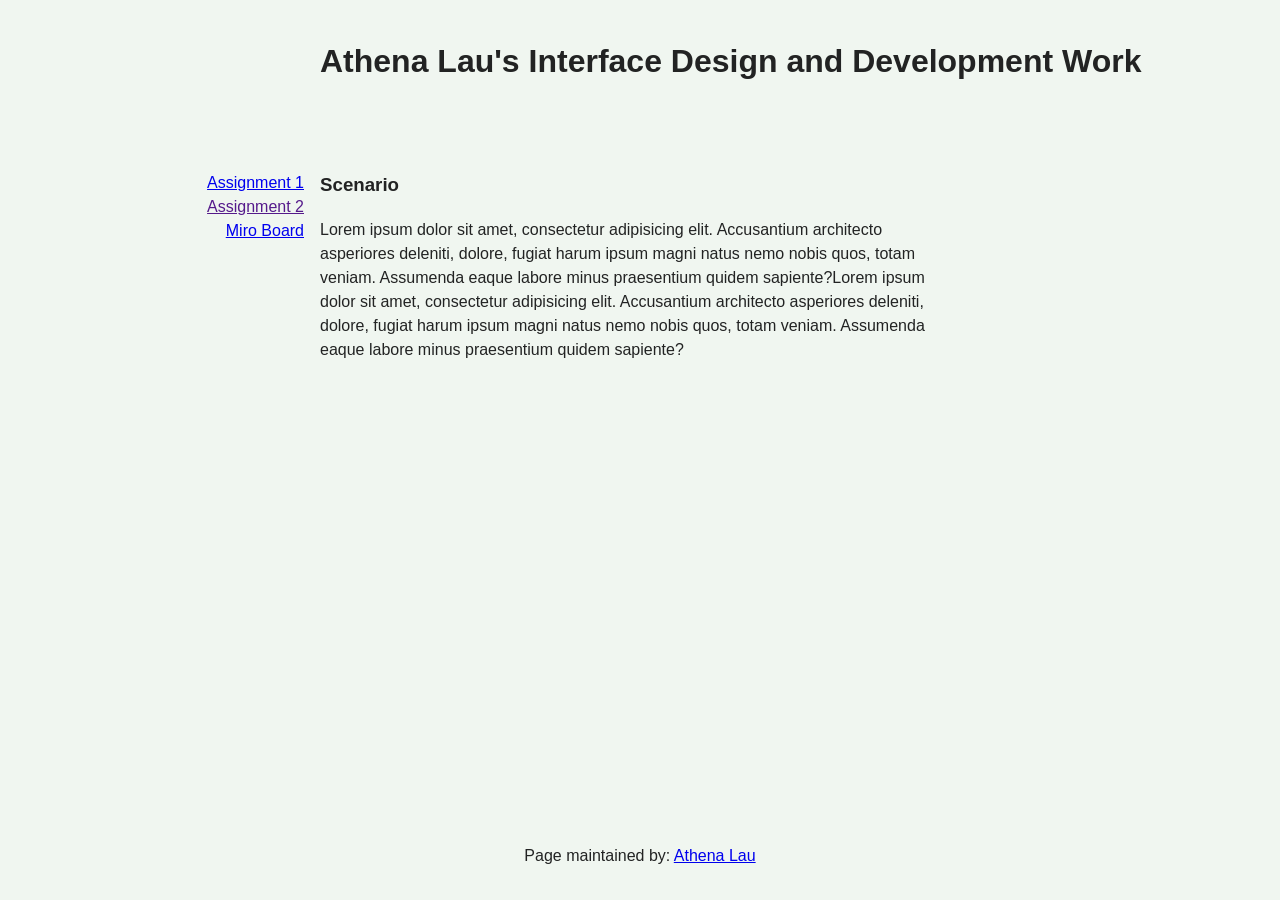
==== index.html @ 56b5abf3 "Assignment 1 Add project framing, UI analysis and styling for Assignment 1" ====
<!doctype html>
<html lang="en">
<head>
    <meta charset="UTF-8">
    <meta name="viewport"
          content="width=device-width, user-scalable=no, initial-scale=1.0, maximum-scale=1.0, minimum-scale=1.0">
    <meta http-equiv="X-UA-Compatible" content="ie=edge">

<!-- !!!!! -->
<!--    change this to refer to your specific page  -->
    <title>Athena's Work Index</title>

<!-- !!!!! -->
<!--  change this to your preferred icon  -->
    <!-- favicon was sourced from favicon.io but the original graphics are copyright 2020 Twitter, Inc
    and other contributors -->
    <!-- They are licensed under CC-BY 4.0 as linked below -->
    <!-- https://creativecommons.org/licenses/by/4.0/ -->
    <link rel="icon" type="image/png" href="./assets/icons/icon.png">

    <link rel="stylesheet" href="reset.css">
    <link rel="stylesheet" href="style.css">
</head>
<body>

    <header>
<!-- !!!!! -->
<!--    change this to your preferred online name  -->
        <h1>Athena Lau's Interface Design and Development Work</h1>

    </header>

    <div class="mainNavContainer">

        <nav>
            <a href="./assignment1.html">Assignment 1</a>
            <a href="">Assignment 2</a>
            <a href="https://au.miro.com/app/board/u3jVOf5_-Ik=/?share_link_id=696868747319">
                Miro Board </a>
        </nav>

        <main>
            <section id="scenario-section">
                <h3 class="firstSectionHeading">Scenario </h3>
                <p> Lorem ipsum dolor sit amet, consectetur adipisicing elit. Accusantium architecto asperiores deleniti, dolore, fugiat harum ipsum magni natus nemo nobis quos, totam veniam. Assumenda eaque labore minus praesentium quidem sapiente?Lorem ipsum dolor sit amet, consectetur adipisicing elit. Accusantium architecto asperiores deleniti, dolore, fugiat harum ipsum magni natus nemo nobis quos, totam veniam. Assumenda eaque labore minus praesentium quidem sapiente?</p>
            </section>



        </main>

        <!-- this is an empty element which helps with spacing -->
        <aside></aside>

    </div>

    <footer>

        <p>
<!-- !!!!! -->
<!--    change this to your preferred online name and update link to refer to your github page  -->
            Page maintained by:
            <a href="https://github.com/AthenaLauu" target="_blank">
            Athena Lau
            </a>

        </p>
    </footer>
</body>
</html>
---- style.css ----
/*!!!!!*/
/*add in your own font imports here*/
/*remember to update them in the rest of the CSS : eg the body selector*/
@import url('https://fonts.googleapis.com/css2?family=Work+Sans:ital,wght@0,100..900;1,100..900&display=swap');

/*!!!!!*/
/*change out, and/or add colours to the colour scheme*/
:root{
    /* basic 2-bit palette from 1bit Monitor Glow Palette by Polyducks */
    /* https://lospec.com/palette-list/1bit-monitor-glow */
    --colour-1: #222323;
    --colour-2: #f0f6f0;
}

/* this swaps the colour order to account for user's OS dark mode */
/*!!!!!*/
/*remember to update the colours here too to reflect the above changes*/
@media (prefers-color-scheme: dark) {
    :root{
        --colour-1: #f0f6f0;
        --colour-2: #222323;
    }
}


body {
    background-color: var(--colour-2);
    color: var(--colour-1);
    font-family: 'Josefin Sans', sans-serif;
    line-height: 1.5;
    padding: 1rem;
    display: flex;
    flex-direction: column;
    gap: 1rem;
}

header {
    display: flex;
    justify-content: center;
    margin-block-end: 3rem;
}

.mainNavContainer {
    flex: 1;
    display: flex;
    justify-content: center;
    gap: 1rem;
}

nav {
    display: flex;
    flex-direction: column;
    min-width: fit-content;
    flex: 1;
    align-items: flex-end;
}

main {
    display: flex;
    flex-direction: column;
    align-items: center;
}

section{
    max-width: 80rch;
}

.firstSectionHeading {
    margin-top: 0;
}

.secondSectionHeading {
    margin-top: 8rch;
}
.characterisation-title {
    margin-top: 3rem;
}

/* Small Heading */
h4 {
    font-size: 1rem;
    font-weight: 600;
    margin-top: 1.5rem;
    margin-bottom: 0.5rem;
}
h5 {
    text-align: center;
    color: gray;
    margin-top: 1rem;
    margin-bottom: 3rem;
}
.project-lists {
    display: flex;
    gap: 5rem;
    align-items: flex-start;
    margin-top: 5rch;
    margin-bottom: 7rch;
}

.include-list,
.exclude-list {
    flex: 1;
}

.example{
    margin-top: 3rem;
}

ul {
    padding-left: 1.5rem;
    /*margin-top: 0.5rem;*/
    /*line-height: 1.8;*/
}

aside {
    visibility: hidden;
    flex: 1;
}

footer {
    display: flex;
    justify-content: center;
    margin-block-start: 3rem;
}

/*technique from Kevin Powell*/
/*https://youtu.be/CU8Plk-53RU?si=zMpP0Pfbg1SaXeDB&t=255*/
/*longer post about how this works and the * + * selector*/
/*https://alistapart.com/article/axiomatic-css-and-lobotomized-owls/*/
.prose > * + * {
    margin-block-start: var(--prose-flow, 1em);
}

/* breakpoints from Material Design Spec https://m3.material.io/foundations/layout/breakpoints/overview */
/* while sometimes mobile first is recommended, as we will be focused on desktop, we will start there */

/* assumed base sizing is large (1200–1599px) : desktop  */

/* extra-large breakpoint : desktop, ultrawide monitors */
@media (width > 1600px) {

}

/* expanded breakpoint : phone or tablet in landscape, desktop */
@media (width < 1200px) {
    header {
        margin-block-end: 2rem;
    }
    footer {
        margin-block-start: 2rem;
    }
}
/* medium breakpoint : tablet in portrait */
@media (width < 840px) {
    header {
        margin-block-end: 1rem;
    }
    .mainNavContainer {
        flex-direction: column;
        justify-content: flex-start;
        align-items: center;
    }
    nav {
        flex: 0;
        width: 100%;
        max-width: 80rch;
        justify-content: space-between;
        flex-direction: row;
    }
    main {
        flex: 1;
    }
    aside {
        flex: 0;
    }
    footer {
        margin-block-start: 1rem;
    }
}
/* compact breakpoint : phone in portrait */
@media (width < 600px) {

}
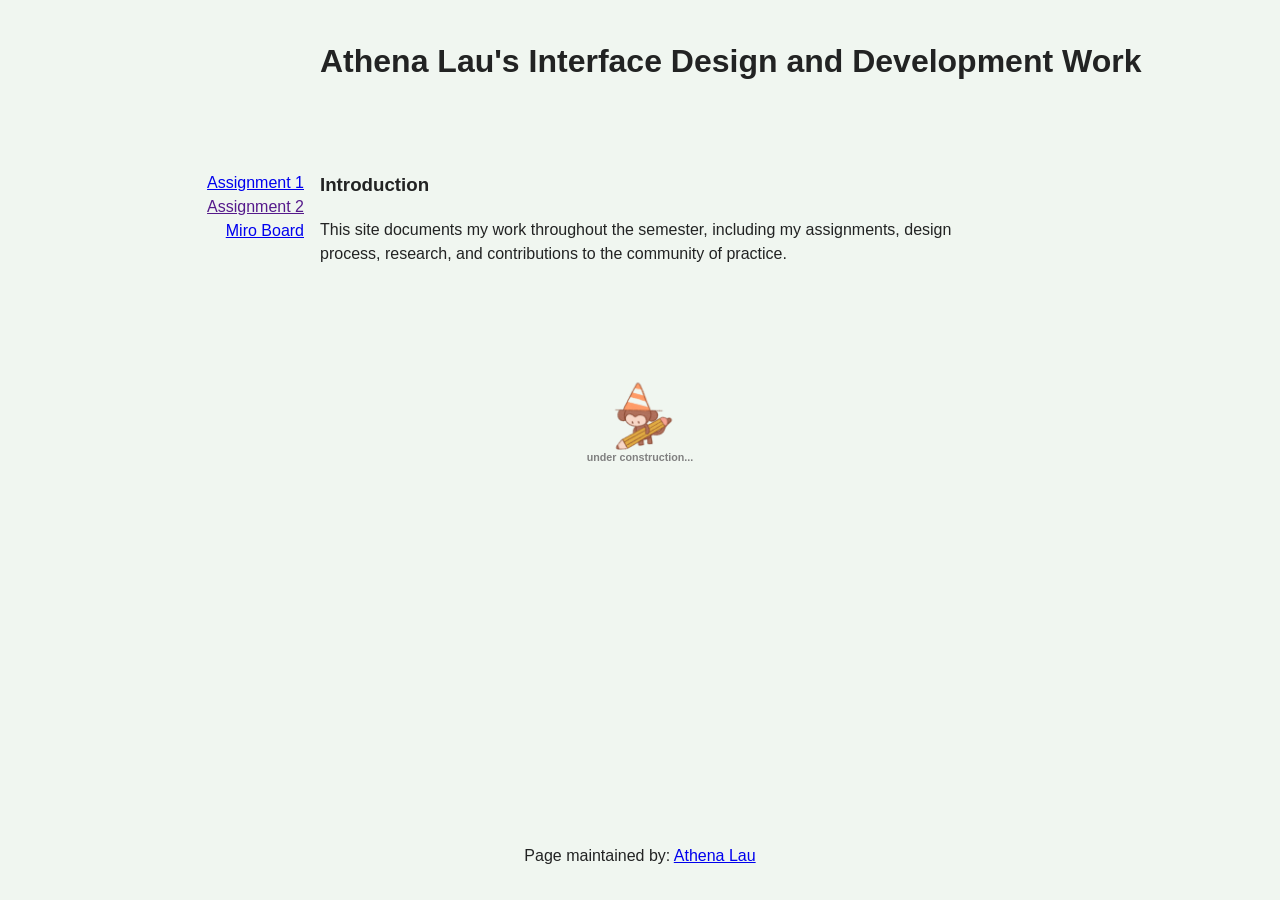
==== commit c686d2f1: "Update homepage layout and content Added homepage introduction, updated navigation links, and added " ====
--- a/index.html
+++ b/index.html
@@ -41,11 +41,15 @@
 
         <main>
             <section id="scenario-section">
-                <h3 class="firstSectionHeading">Scenario </h3>
-                <p> Lorem ipsum dolor sit amet, consectetur adipisicing elit. Accusantium architecto asperiores deleniti, dolore, fugiat harum ipsum magni natus nemo nobis quos, totam veniam. Assumenda eaque labore minus praesentium quidem sapiente?Lorem ipsum dolor sit amet, consectetur adipisicing elit. Accusantium architecto asperiores deleniti, dolore, fugiat harum ipsum magni natus nemo nobis quos, totam veniam. Assumenda eaque labore minus praesentium quidem sapiente?</p>
+                <h3 class="firstSectionHeading">Introduction</h3>
+                <p> This site documents my work throughout the semester, including my assignments, design process, research,
+                    and contributions to the community of practice.</p>
             </section>
 
-
+        <section>
+            <img class="profile-image" src="assets/image/1.png" alt="Profile image">
+            <h6>under construction...</h6>
+        </section>
 
         </main>
 
--- a/style.css
+++ b/style.css
@@ -76,6 +76,7 @@
     margin-top: 3rem;
 }
 
+
 /* Small Heading */
 h4 {
     font-size: 1rem;
@@ -88,6 +89,11 @@
     color: gray;
     margin-top: 1rem;
     margin-bottom: 3rem;
+}
+h6 {
+    text-align: center;
+    color: gray;
+    margin-top: -7rem;
 }
 .project-lists {
     display: flex;
@@ -104,6 +110,13 @@
 
 .example{
     margin-top: 3rem;
+}
+
+.profile-image {
+    width: 200px;
+    height: auto;
+    display: block;
+    margin: 4rem auto;
 }
 
 ul {
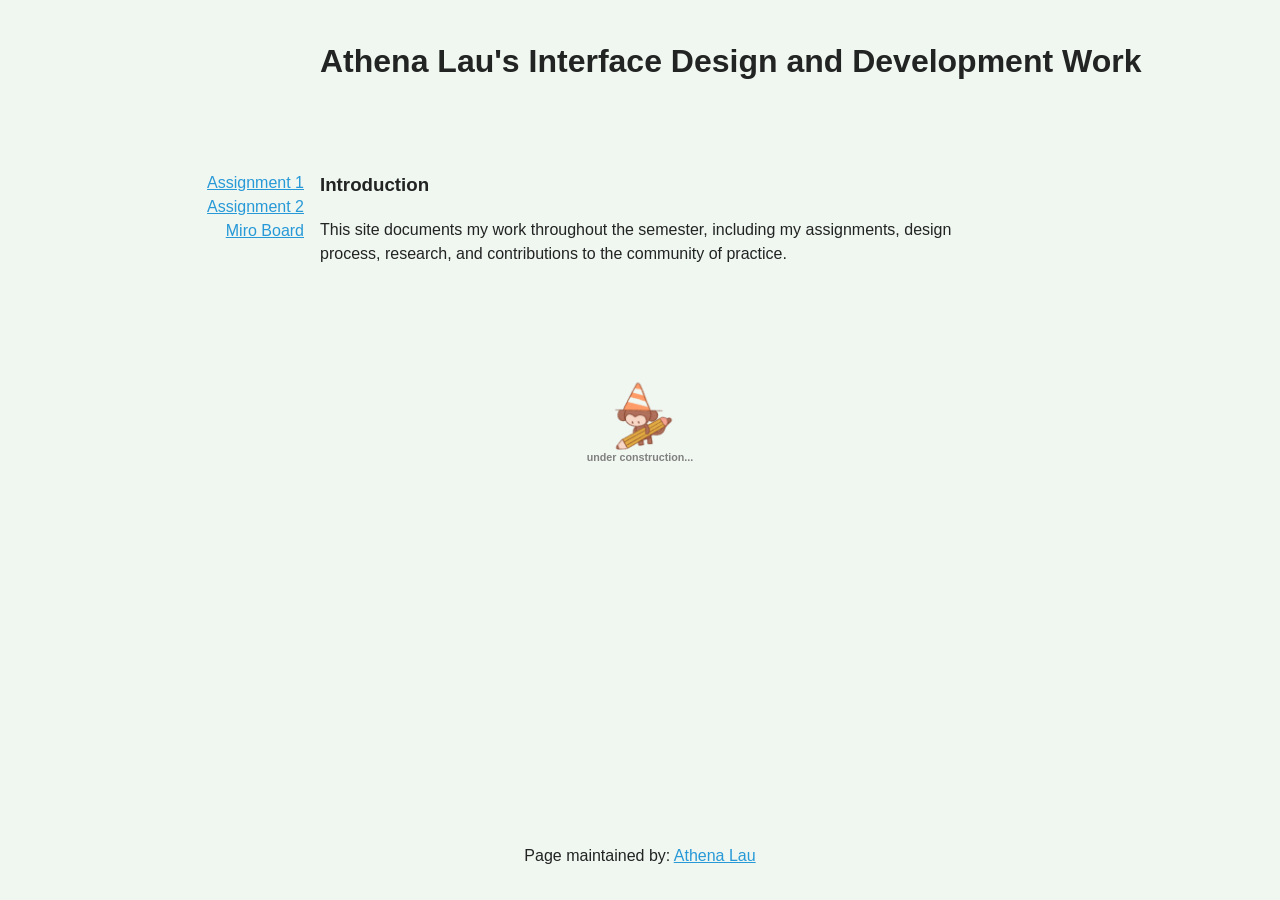
==== commit eb70e028: "Added assignment 2" ====
--- a/index.html
+++ b/index.html
@@ -20,6 +20,12 @@
 
     <link rel="stylesheet" href="reset.css">
     <link rel="stylesheet" href="style.css">
+
+    <style>
+        a:link { color: #2799d7;}
+        a:visited { color: #b56b75;}
+    </style>
+
 </head>
 <body>
 
@@ -34,7 +40,7 @@
 
         <nav>
             <a href="./assignment1.html">Assignment 1</a>
-            <a href="">Assignment 2</a>
+            <a href="assignment2.html">Assignment 2</a>
             <a href="https://au.miro.com/app/board/u3jVOf5_-Ik=/?share_link_id=696868747319">
                 Miro Board </a>
         </nav>
--- a/style.css
+++ b/style.css
@@ -80,9 +80,10 @@
 /* Small Heading */
 h4 {
     font-size: 1rem;
-    font-weight: 600;
+    font-weight: 1000;
     margin-top: 1.5rem;
     margin-bottom: 0.5rem;
+
 }
 h5 {
     text-align: center;
@@ -193,4 +194,39 @@
 /* compact breakpoint : phone in portrait */
 @media (width < 600px) {
 
-}+}
+
+/*assessment 2 layout*/
+#xyPad {
+    position: relative;
+
+    width: 700px;
+    height: 400px;
+
+    border: 2px solid black;
+
+    display: flex;
+    flex-direction: column;
+    justify-content: space-around;
+}
+
+.music-line {
+    width: 100%;
+    height: 2px;
+    background-color: black;
+}
+
+#xyPosMarker {
+    position: absolute;
+
+    font-size: 50px;
+
+    transform: translate(-50%, -50%);
+
+    pointer-events: none;
+}
+
+img{
+    margin: 1rem;
+    position:relative;
+}
